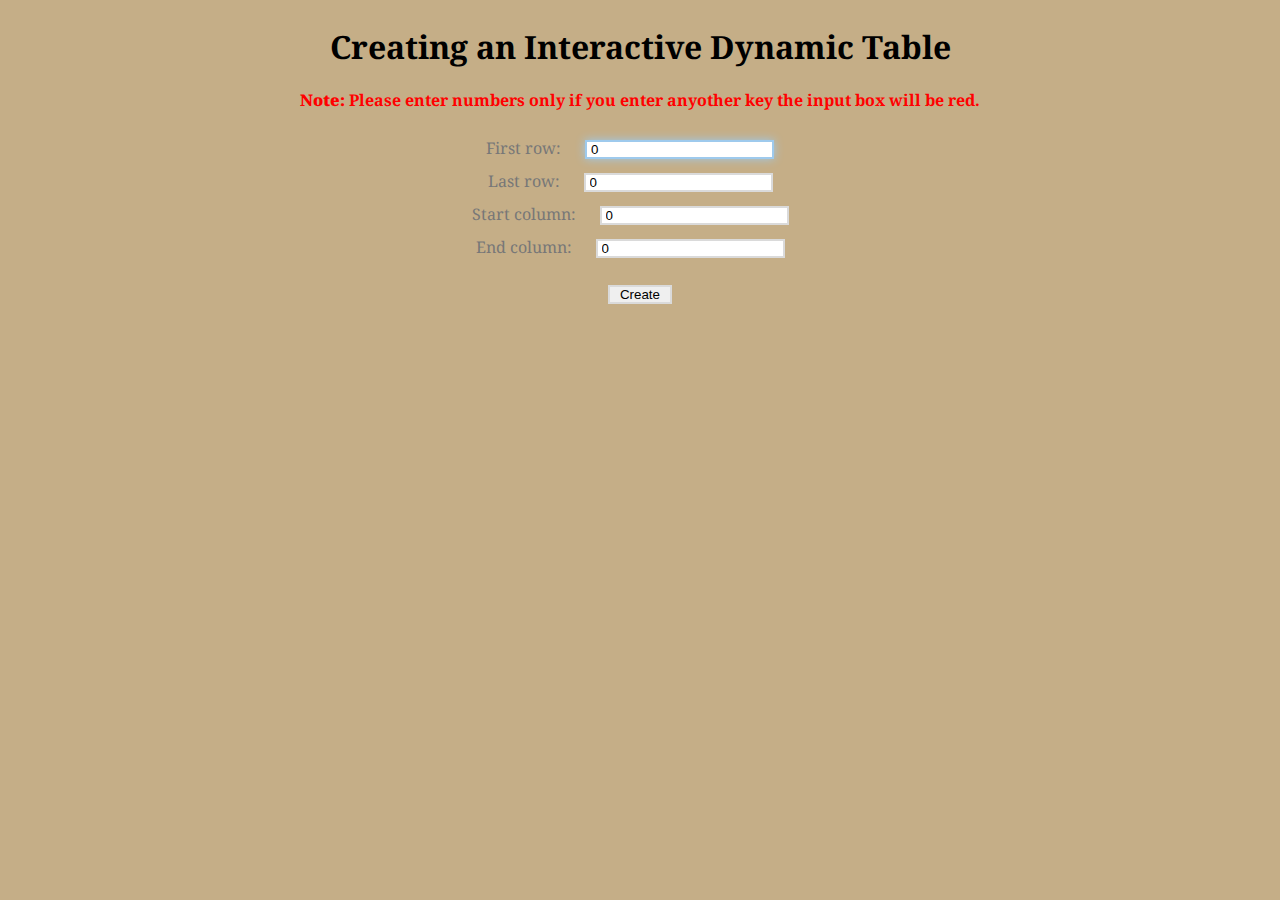
==== assignment 6/table.html @ 363ddc5d "assignment 6" ====
<!DOCTYPE html>
<!-- File: 
     91.461 Assignment 6: Creating an Interactive Dynamic Table
     Mihir Patel, UMass Lowell Computer Science, mihir_patel@student.uml.edu
     Created on October 22, 2014
     Helped from Takyiu Lo
     This webpage will get a range of multiplication table and creates it -->
<html>
<head>
    <meta charset="UTF-8">

    <title>Create a multiplication table</title>
    <link href='http://fonts.googleapis.com/css?family=Droid+Serif' rel=
    'stylesheet' type='text/css'>
    <link href="table.css" rel="stylesheet" type="text/css">
    <script src="table.js" type="text/javascript"></script>
</head>

<body>
    <h1>Creating an Interactive Dynamic Table</h1>

    <h4><span style="font-weight:900">Note:</span> Please enter numbers only if
    you enter anyother key the input box will be red.</h4>

    <form action="javascript:void(0)" id="inputs" name="inputs">
        First row: <input autofocus="" id="pOne" onkeyup=
        "return numbersonly(this, event)" type="text" value="0"><br>
        Last row: <input id="pTwo" onkeyup="return numbersonly(this, event)"
        type="text" value="0"><br>
        Start column: <input id="pThree" onkeyup=
        "return numbersonly(this, event)" type="text" value="0"><br>
        End column: <input id="pFour" onkeyup="return numbersonly(this, event)"
        type="text" value="0"><br>
        <button onclick="crTable()" type="button">Create</button>
    </form>
</body>
</html>
---- assignment 6/table.css ----
/*
  91.460 Assignment:  Creating an Interactive Dynamic Table
  Mihir Patel, UMass Lowell Compter Science, mihir_patel@student.uml.edu
  Created: October 22, 2014 */

/* styling the body, where to start */
body {
    background:#C5AE87;
    color:#777;
    font-family:'Droid Serif',serif;
    margin:25px 100px;
}

/* give the header a different color and center h1*/
h1 {
    color:black;
    text-align:center;
}

/* give the header a different color and center h4 */
h4 {
    color:red;
    text-align:center;
}

/* give the text in form a different color */
form {
    color:#777;
}

/* changing the appearance of the inputs */
input {
    margin:7px 20px;
    border:2px solid #dadada;
    padding:0 4px;
}

/* changing the appearance of the focus of inputs */
input:focus {
    outline:none;
    border-color:#9ecaed;
    box-shadow:0 0 10px #9ecaed;
}

/* changing the appearance of the button */
button {
    margin:20px;
    border:2px solid #dadada;
    padding:0 10px;
}

/* changing the appearance of the focus of thebutton */
button:focus {
    outline:none;
    border-color:#9ecaed;
    box-shadow:0 0 10px #9ecaed;
}

#inputs {
    text-align:center;
}
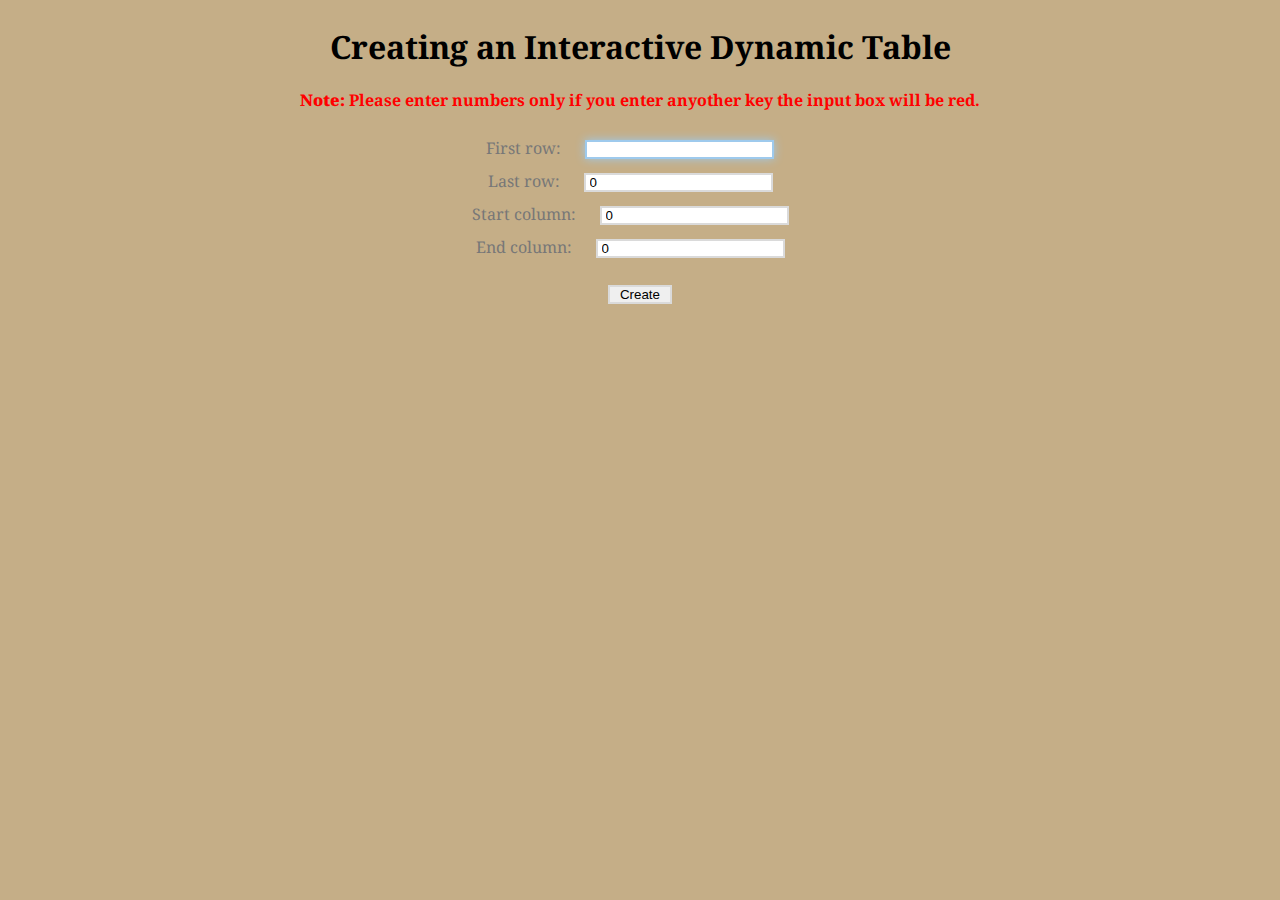
==== commit 9995fec4: "Update table.html" ====
--- a/assignment 6/table.html
+++ b/assignment 6/table.html
@@ -24,7 +24,7 @@
 
     <form action="javascript:void(0)" id="inputs" name="inputs">
         First row: <input autofocus="" id="pOne" onkeyup=
-        "return numbersonly(this, event)" type="text" value="0"><br>
+        "return numbersonly(this, event)" type="text"><br>
         Last row: <input id="pTwo" onkeyup="return numbersonly(this, event)"
         type="text" value="0"><br>
         Start column: <input id="pThree" onkeyup=
@@ -34,4 +34,4 @@
         <button onclick="crTable()" type="button">Create</button>
     </form>
 </body>
-</html>+</html>
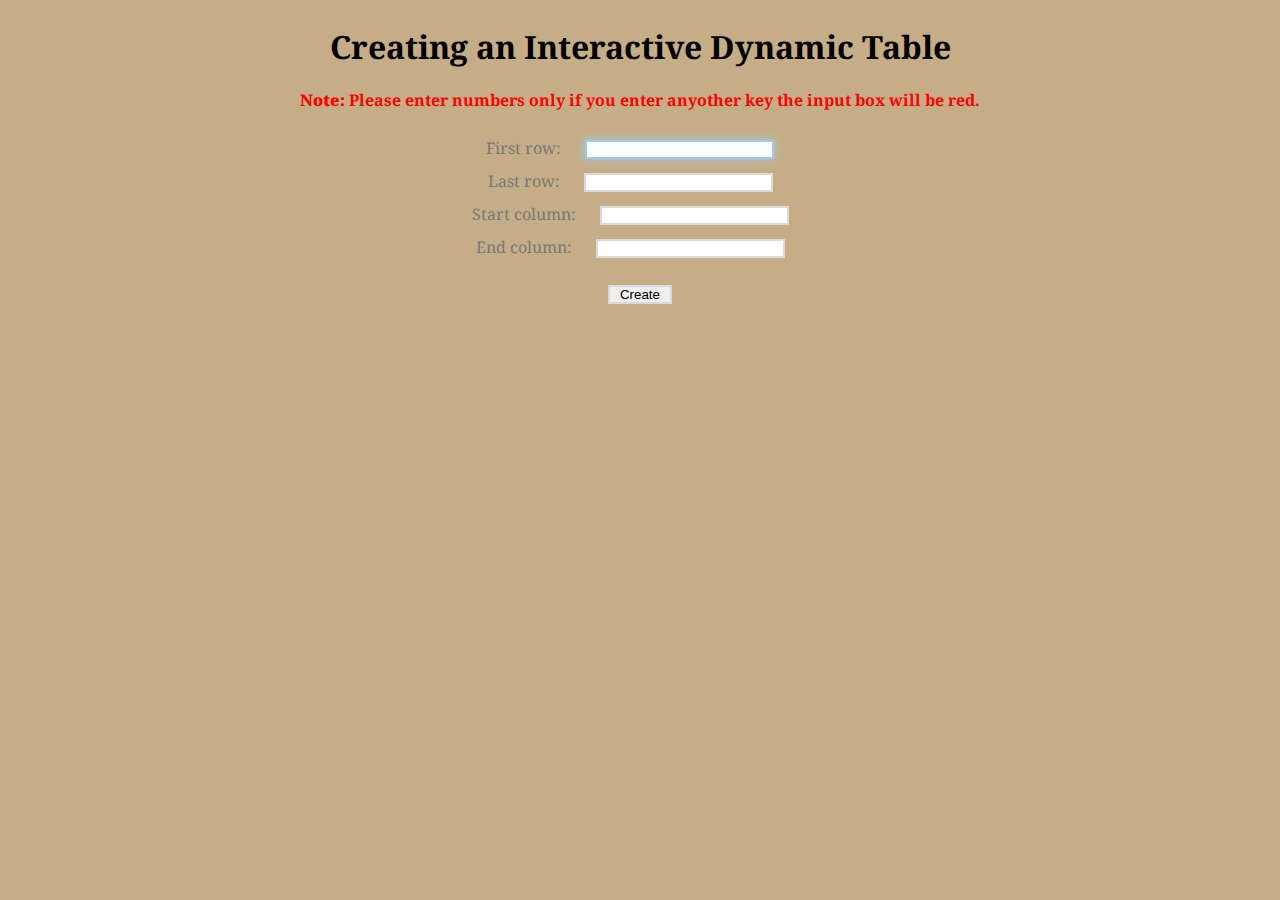
==== commit 71ea04c4: "Update table.html" ====
--- a/assignment 6/table.html
+++ b/assignment 6/table.html
@@ -26,11 +26,11 @@
         First row: <input autofocus="" id="pOne" onkeyup=
         "return numbersonly(this, event)" type="text"><br>
         Last row: <input id="pTwo" onkeyup="return numbersonly(this, event)"
-        type="text" value="0"><br>
+        type="text"><br>
         Start column: <input id="pThree" onkeyup=
-        "return numbersonly(this, event)" type="text" value="0"><br>
+        "return numbersonly(this, event)" type="text"><br>
         End column: <input id="pFour" onkeyup="return numbersonly(this, event)"
-        type="text" value="0"><br>
+        type="text"><br>
         <button onclick="crTable()" type="button">Create</button>
     </form>
 </body>
